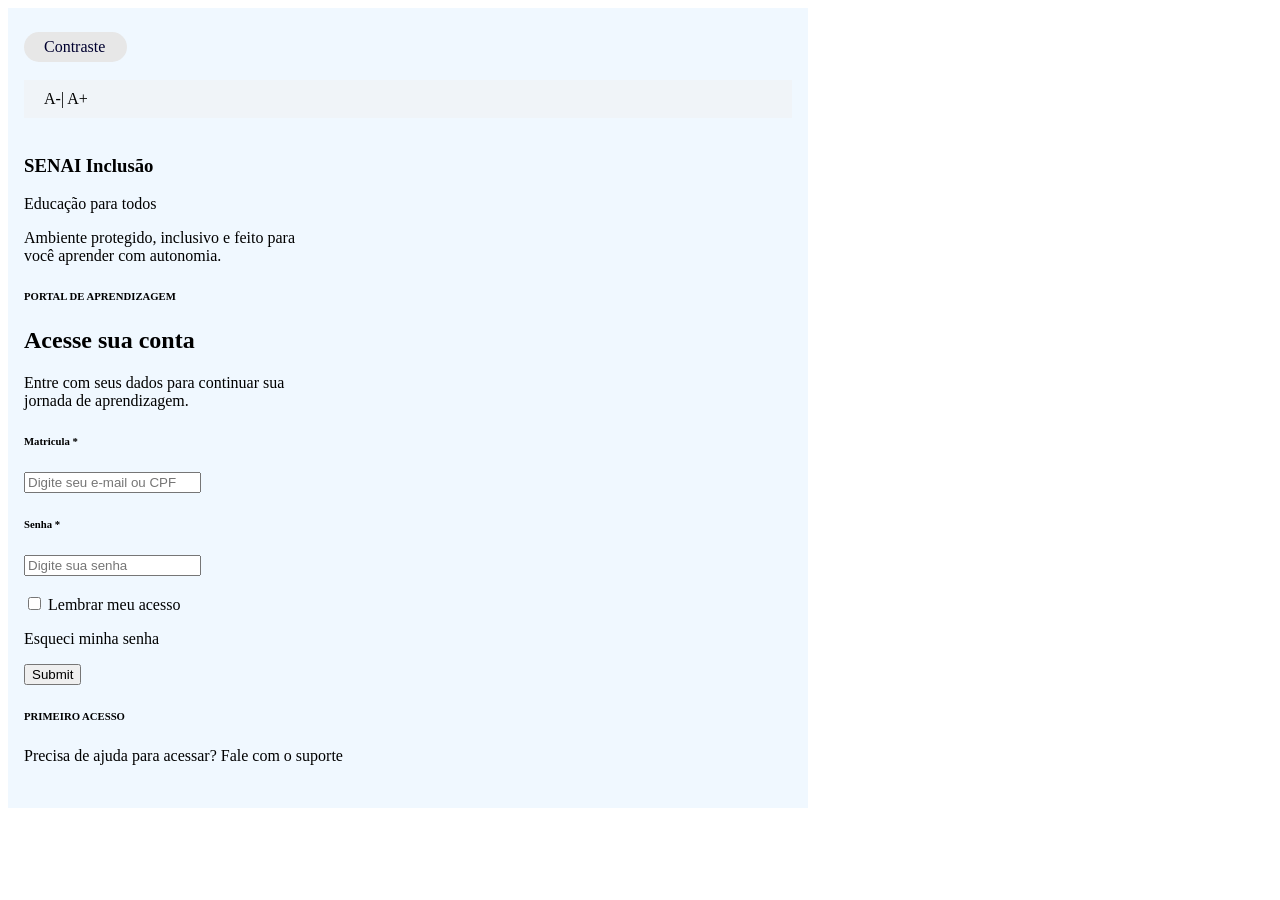
==== index.html @ 4aeeb9e4 "Rename Login.html to index.html" ====
<!DOCTYPE html>
<html lang="pt-BR">
<head>
    <link rel="stylesheet" href="Login.css">
    <meta charset="UTF-8">
    <meta name="viewport" content="width=device-width, initial-scale=1.0">
    <title>Faça Seu Login</title>
</head>
<body>
<div class="Tela">
    <div class="botaoContraste">Contraste</div> <br> <div class="botaoLetras">A-| A+</div> <br>
    <h3>SENAI Inclusão</h3>
    Educação para todos

    <p>Ambiente protegido, inclusivo e feito para <br>
        você aprender com autonomia.</p>
    
    <div class="PortalAprendizagem">
        
        <h6>PORTAL DE APRENDIZAGEM</h6>
        
        <h2>Acesse sua conta</h2>
        
        <p>Entre com seus dados para continuar sua <br>
            jornada de aprendizagem.</p>
        
        <div class="Matricula">

            <h6>Matricula *</h6>
            <label for="Matricula"></label>
            <input type="text" placeholder="Digite seu e-mail ou CPF" id="Matricula">
        
        </div>

        <div class="Senha">

            <h6>Senha *</h6>
            <label for="Senha"></label>
            <input type="text" placeholder="Digite sua senha" id="Senha">
            
        </div><br>

        <div class="LembrarAcesso">
            
            <input type="checkbox"> 
            <label for="LembrarAcesso">Lembrar meu acesso</label>
            
        </div>

        <p>Esqueci minha senha</p>
        
        <div class="Confirmacao">
            <label for="Confirmacao"></label>
            <input type="submit">            
        </div>

        <h6>PRIMEIRO ACESSO</h6>

        <p>Precisa de ajuda para acessar? Fale com o suporte</p>
    </div>
</div>
</body>
</html>
---- Login.css ----
.Tela {
    background-color: aliceblue;
    padding: 24px 16px;
    box-sizing: border-box;
    width: 50rem;
    height: 50rem;
}

.botaoContraste {
    background: rgb(231, 231, 231);
    padding: 6px 4px;
    color: rgb(1, 1, 47);
    width: 79px;
    border-radius: 16px;
    padding-left: 20px;
}

.botaoLetras {

    display: flex;
    justify-content: space-between; /* Empurra um para cada lado */
    align-items: center;            /* Alinha os dois perfeitamente no meio vertical */
    padding: 10px 20px;             /* Espaçamento interno para não colarem na borda da tela */
    background-color: #f0f4f8;      /* Cor de fundo única (ajuste para a cor que desejar) */
    width: 100%;                    /* Garante que ocupe a largura total da tela */
    box-sizing: border-box;
}
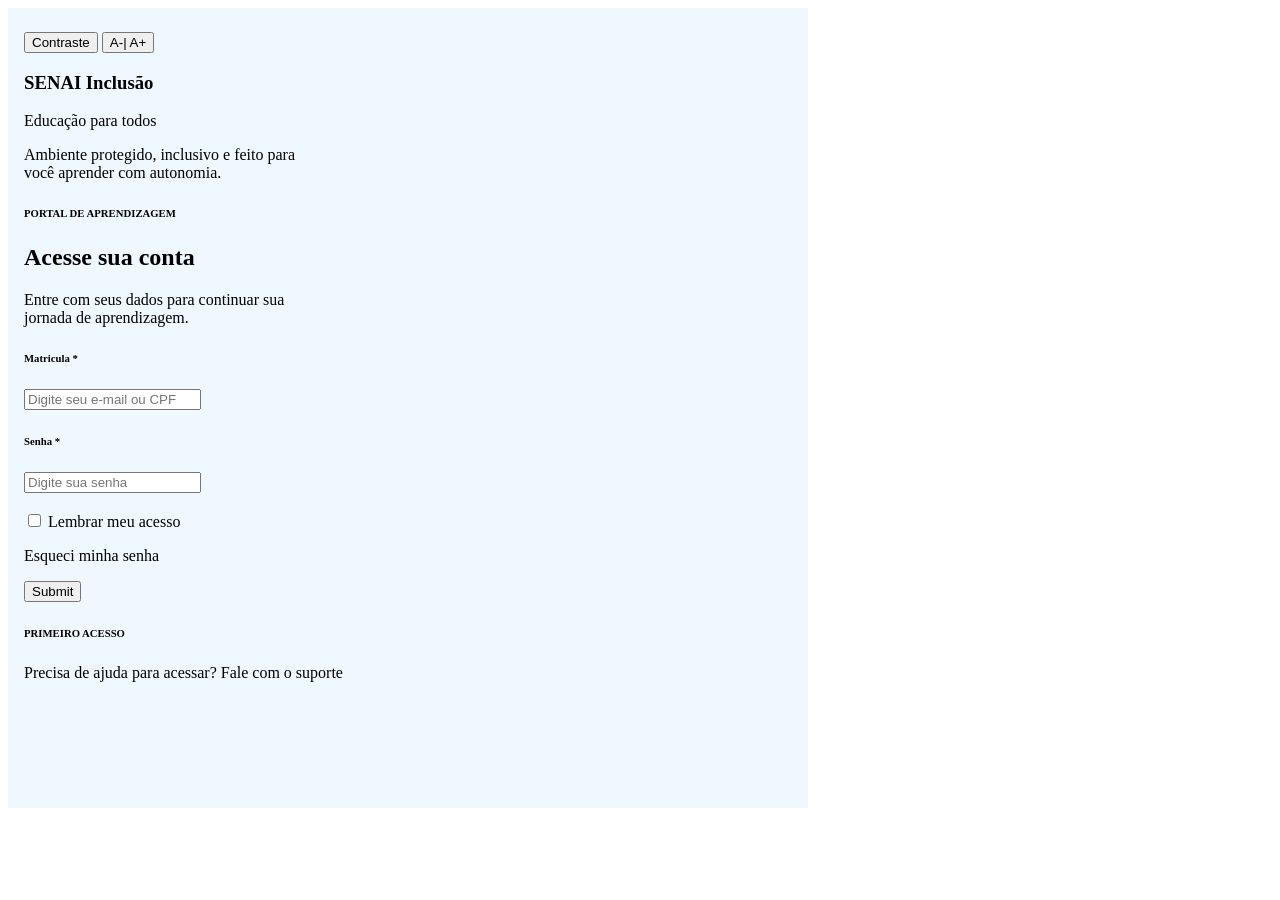
==== commit b337da36: "index.html" ====
--- a/index.html
+++ b/index.html
@@ -8,7 +8,11 @@
 </head>
 <body>
 <div class="Tela">
-    <div class="botaoContraste">Contraste</div> <br> <div class="botaoLetras">A-| A+</div> <br>
+   <div>    
+        <button class="botaoContraste">Contraste</button>
+    
+        <button class="botaoLetras">A-| A+</button>
+    </div>
     <h3>SENAI Inclusão</h3>
     Educação para todos
 
--- a/Login.css
+++ b/Login.css
@@ -6,23 +6,3 @@
     height: 50rem;
 }
 
-.botaoContraste {
-    background: rgb(231, 231, 231);
-    padding: 6px 4px;
-    color: rgb(1, 1, 47);
-    width: 79px;
-    border-radius: 16px;
-    padding-left: 20px;
-}
-
-.botaoLetras {
-
-    display: flex;
-    justify-content: space-between; /* Empurra um para cada lado */
-    align-items: center;            /* Alinha os dois perfeitamente no meio vertical */
-    padding: 10px 20px;             /* Espaçamento interno para não colarem na borda da tela */
-    background-color: #f0f4f8;      /* Cor de fundo única (ajuste para a cor que desejar) */
-    width: 100%;                    /* Garante que ocupe a largura total da tela */
-    box-sizing: border-box;
-}
-
